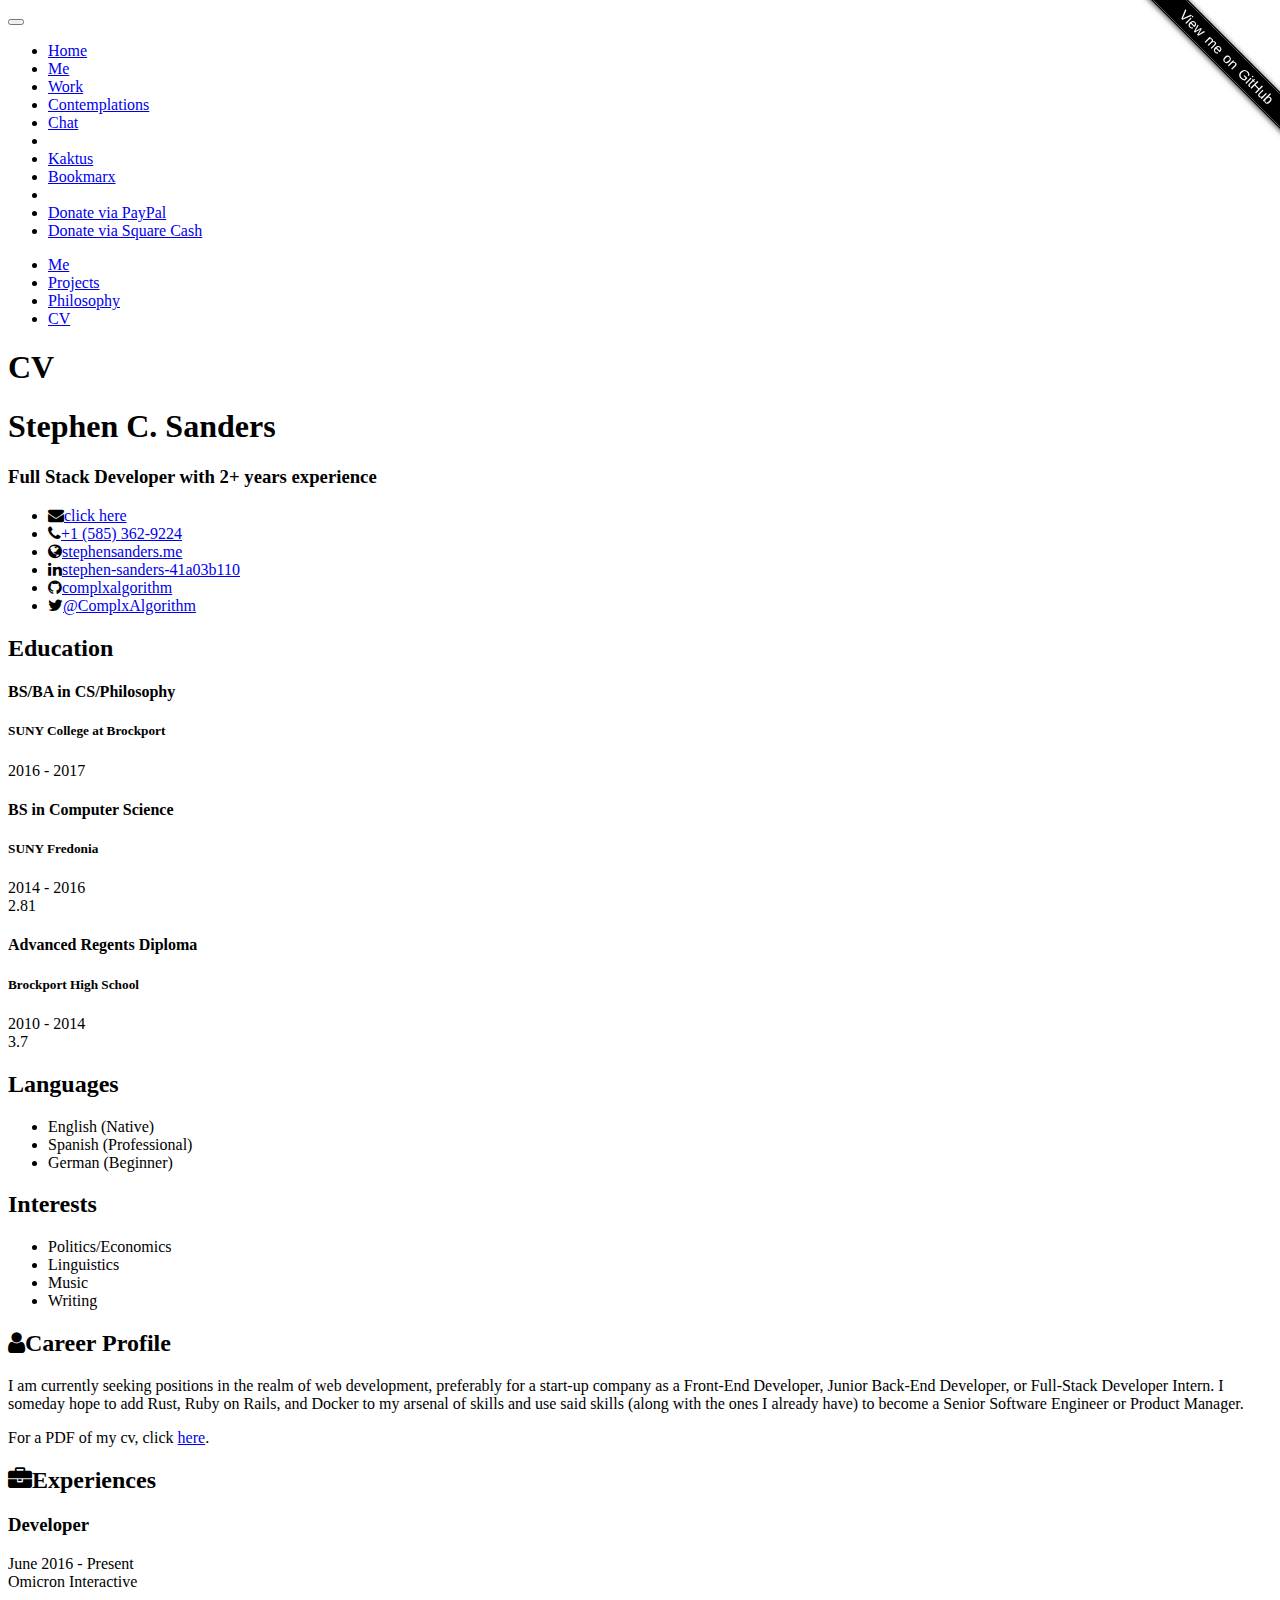
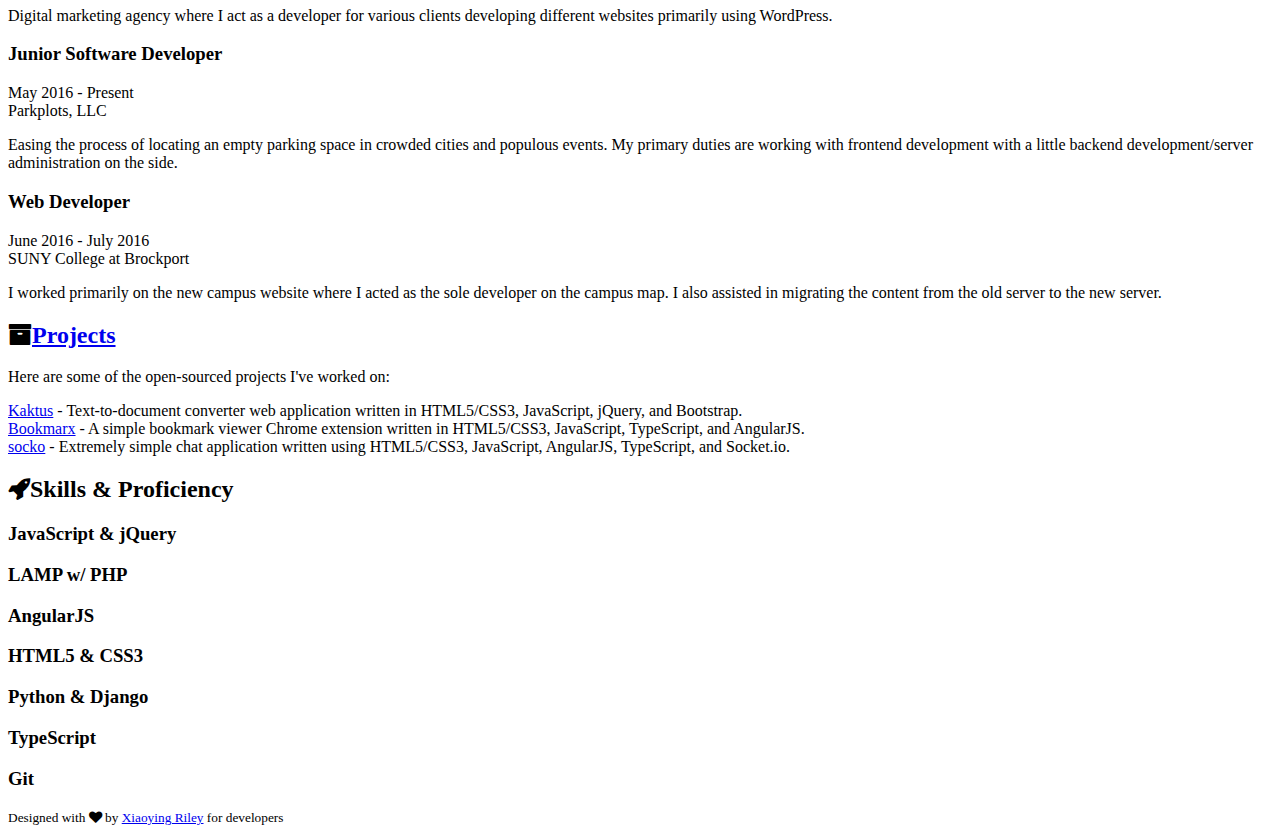
==== cv.html @ 434efafa "minor layout fixes" ====
<!DOCTYPE html>
<!--[if IE 8]> <html lang="en" class="ie8"> <![endif]-->  
<!--[if IE 9]> <html lang="en" class="ie9"> <![endif]-->  
<!--[if !IE]><!--> <html lang="en"> <!--<![endif]-->  
<head>
    <title>SCS's CV</title>
    <!-- Meta -->
    <meta charset="utf-8">
    <meta http-equiv="X-UA-Compatible" content="IE=edge">
    <meta name="viewport" content="width=device-width, initial-scale=1.0">
    <meta name="description" content="Full Stack Web Developer and college junior based outside of Rochester, NY">
    <meta name="author" content="Stephen C. Sanders">    
    <link rel="shortcut icon" href="icons/FullSizeRender.jpg">
    <link rel="stylesheet" href="styles/cv-body.css" />
    <link rel="stylesheet" href="styles/banner.css" />
    <link rel="stylesheet" href="assets/css/bootstrap.min.css" />
    <link href='https://fonts.googleapis.com/css?family=Roboto:400,500,400italic,300italic,300,500italic,700,700italic,900,900italic' rel='stylesheet' type='text/css'>
    <!-- Global CSS -->
    <link rel="stylesheet" href="assets/css/bootstrap.min.css">   
    <!-- Plugins CSS -->
    <link href="https://maxcdn.bootstrapcdn.com/font-awesome/4.2.0/css/font-awesome.min.css" rel="stylesheet" />
    <link rel="stylesheet" href="assets/css/font-awesome.css">
    
    <!-- Theme CSS -->  
    <link id="theme-style" rel="stylesheet" href="styles/styles.css">
    <!-- HTML5 shim and Respond.js for IE8 support of HTML5 elements and media queries -->
    <!--[if lt IE 9]>
      <script src="https://oss.maxcdn.com/html5shiv/3.7.2/html5shiv.min.js"></script>
      <script src="https://oss.maxcdn.com/respond/1.4.2/respond.min.js"></script>
    <![endif]-->
    
    <script>
    (function(i,s,o,g,r,a,m){i['GoogleAnalyticsObject']=r;i[r]=i[r]||function(){
      (i[r].q=i[r].q||[]).push(arguments)},i[r].l=1*new Date();a=s.createElement(o),
        m=s.getElementsByTagName(o)[0];a.async=1;a.src=g;m.parentNode.insertBefore(a,m)
    })(window,document,'script','https://www.google-analytics.com/analytics.js','ga');

    ga('create', 'UA-77261307-2', 'auto');
    ga('send', 'pageview');

    </script>
</head> 

<body id="body">
    <!-- navbar code -->
    <div id="drop" class="dropdown">
      <button class="btn btn-default btn-lg dropdown-toggle" aria-label="menu" type="button" id="menu" data-toggle="dropdown" aria-haspopup="true" aria-expanded="true">
        <i class="glyphicon glyphicon-th-large"></i>
      </button>
      <ul class="dropdown-menu" aria-labelledby="menu">
        <li><a href="../" target="_blank">Home</a></li>
        <li><a href="me.html">Me</a></li>
        <li><a href="projects.html">Work</a></li>
        <li><a href="philosophy.html">Contemplations</a></li>
        <li><a href="http://stephensanders.me/chat/" target="_blank">Chat</a></li>
        <li class="divider"></li>
        <li><a href="http://kaktusapp.com" target="_blank">Kaktus</a></li>
        <li><a href="/bookmarx-chrome-extension/" target="_blank">Bookmarx</a></li>
        <li class="divider"></li>
        <li><a href="https://www.paypal.me/stephensanders6496" target="_blank">Donate via PayPal</a></li>
        <li><a href="https://cash.me/$stephencsanders" target="_blank">Donate via Square Cash</a></li>
      </ul>
    </div>
    
    <ul class="nav nav-tabs">
        <li><a href="me.html">Me</a></li>
        <li><a href="projects.html">Projects</a></li>
        <li><a href="philosophy.html">Philosophy</a></li>
        <li role="presentation" class="active"><a href="#">CV</a></li>
    </ul>
    
    <header class="jumbotron">
        <h1 class="text-center">CV</h1>
    </header>
    
    <div class="wrapper">
        <div class="sidebar-wrapper">
            <div class="profile-container">
                <h1 class="name">Stephen C. Sanders</h1>
                <h3 class="tagline">Full Stack Developer with 2+ years experience</h3>
            </div><!--//profile-container-->
            
            <div class="contact-container container-block">
                <ul class="list-unstyled contact-list">
                    <li class="email"><i class="fa fa-envelope"></i><a href="mailto: scsandman6496@gmail.com">click here</a></li>
                    <li class="phone"><i class="fa fa-phone"></i><a href="tel:+1 (585) 362-9224">+1 (585) 362-9224</a></li>
                    <li class="website"><i class="fa fa-globe"></i><a href="http://stephensanders.me" target="_blank">stephensanders.me</a></li>
                    <li class="linkedin"><i class="fa fa-linkedin"></i><a href="https://www.linkedin.com/in/stephen-sanders-41a03b110" target="_blank">stephen-sanders-41a03b110</a></li>
                    <li class="github"><i class="fa fa-github"></i><a href="https://github.com/complxalgorithm" target="_blank">complxalgorithm</a></li>
                    <li class="twitter"><i class="fa fa-twitter"></i><a href="https://twitter.com/ComplxAlgorithm" target="_blank">@ComplxAlgorithm</a></li>
                </ul>
            </div><!--//contact-container-->
            <div class="education-container container-block">
                <h2 class="container-block-title">Education</h2>
                <div class="item">
                    <h4 class="degree">BS/BA in CS/Philosophy</h4>
                    <h5 class="meta">SUNY College at Brockport</h5>
                    <div class="time">2016 - 2017</div>
                </div><!--//item-->
                <div class="item">
                    <h4 class="degree">BS in Computer Science</h4>
                    <h5 class="meta">SUNY Fredonia</h5>
                    <div class="time">2014 - 2016</div>
                    <div class="meta">2.81</div>
                </div><!--//item-->
                <div class="item">
                    <h4 class="degree">Advanced Regents Diploma</h4>
                    <h5 class="meta">Brockport High School</h5>
                    <div class="time">2010 - 2014</div>
                    <div class="meta">3.7</div>
                </div>
            </div><!--//education-container-->
            
            <div class="languages-container container-block">
                <h2 class="container-block-title">Languages</h2>
                <ul class="list-unstyled interests-list">
                    <li>English <span class="lang-desc">(Native)</span></li>
                    <li>Spanish <span class="lang-desc">(Professional)</span></li>
                    <li>German <span class="lang-desc">(Beginner)</span></li>
                </ul>
            </div><!--//interests-->
            
            <div class="interests-container container-block">
                <h2 class="container-block-title">Interests</h2>
                <ul class="list-unstyled interests-list">
                    <li>Politics/Economics</li>
                    <li>Linguistics</li>
                    <li>Music</li>
                    <li>Writing</li>
                </ul>
            </div><!--//interests-->
            
        </div><!--//sidebar-wrapper-->
        
        <div class="main-wrapper">
            
            <section class="section summary-section">
                <h2 class="section-title"><i class="fa fa-user"></i>Career Profile</h2>
                <div class="summary">
                    <p>I am currently seeking positions in the realm of web development, preferably for a start-up company as a Front-End Developer, Junior Back-End Developer, or Full-Stack Developer Intern. I someday hope to add Rust, Ruby on Rails, and Docker to my arsenal of skills and use said skills (along with the ones I already have) to become a Senior Software Engineer or Product Manager.</p>
                    <p>For a PDF of my cv, click <a href="docs/scs-resume.pdf" target="_blank">here</a>.</p>
                </div><!--//summary-->
            </section><!--//section-->
            
            <section class="section experiences-section">
                <h2 class="section-title"><i class="fa fa-briefcase"></i>Experiences</h2>
                
                <div class="item">
                    <div class="meta">
                        <div class="upper-row">
                            <h3 class="job-title">Developer</h3>
                            <div class="time">June 2016 - Present</div>
                        </div><!--//upper-row-->
                        <div class="company">Omicron Interactive</div>
                    </div><!--//meta-->
                    <div class="details">
                        <p>Digital marketing agency where I act as a developer for various clients developing different websites primarily using WordPress.</p>
                    </div><!--//details-->
                </div><!--//item-->
                
                <div class="item">
                    <div class="meta">
                        <div class="upper-row">
                            <h3 class="job-title">Junior Software Developer</h3>
                            <div class="time">May 2016 - Present</div>
                        </div><!--//upper-row-->
                        <div class="company">Parkplots, LLC</div>
                    </div><!--//meta-->
                    <div class="details">
                        <p>Easing the process of locating an empty parking space in crowded cities and populous events. My primary duties are working with frontend development with a little backend development/server administration on the side.</p>  
                        
                    </div><!--//details-->
                </div><!--//item-->
                
                <div class="item">
                    <div class="meta">
                        <div class="upper-row">
                            <h3 class="job-title">Web Developer</h3>
                            <div class="time">June 2016 - July 2016</div>
                        </div><!--//upper-row-->
                        <div class="company">SUNY College at Brockport</div>
                    </div><!--//meta-->
                    <div class="details">
                        <p>I worked primarily on the new campus website where I acted as the sole developer on the campus map. I also assisted in migrating the content from the old server to the new server.</p>  
                    </div><!--//details-->
                </div><!--//item-->
                
            </section><!--//section-->
            
            <section class="section projects-section">
                <h2 class="section-title"><i class="fa fa-archive"></i><a href="projects.html">Projects</a></h2>
                <div class="intro">
                    <p>Here are some of the open-sourced projects I've worked on:</p>
                </div><!--//intro-->
                <div class="item">
                    <span class="project-title"><a href="http://kaktusapp.com" target="_blank">Kaktus</a></span> - <span class="project-tagline">Text-to-document converter web application written in HTML5/CSS3, JavaScript, jQuery, and Bootstrap.</span>
                    
                </div><!--//item-->
                <div class="item">
                    <span class="project-title"><a href="/bookmarx-chrome-extension" target="_blank">Bookmarx</a></span> - 
                    <span class="project-tagline">A simple bookmark viewer Chrome extension written in HTML5/CSS3, JavaScript, TypeScript, and AngularJS. </span>
                </div><!--//item-->
                <div class="item">
                    <span class="project-title"><a href="https://github.com/complxalgorithm/socko" target="_blank">socko</a></span> - <span class="project-tagline">Extremely simple chat application written using HTML5/CSS3, JavaScript, AngularJS, TypeScript, and Socket.io.</span>
                </div><!--//item-->
            </section><!--//section-->
            
            <section class="skills-section section">
                <h2 class="section-title"><i class="fa fa-rocket"></i>Skills &amp; Proficiency</h2>
                <div class="skillset">        
                    <div class="item">
                        <h3 class="level-title">JavaScript &amp; jQuery</h3>
                        <div class="level-bar">
                            <div class="level-bar-inner" data-level="87.5%">
                            </div>                                      
                        </div><!--//level-bar-->                                 
                    </div><!--//item-->
                    
                    <div class="item">
                        <h3 class="level-title">LAMP w/ PHP</h3>
                        <div class="level-bar">
                            <div class="level-bar-inner" data-level="82.5%">
                            </div>                                      
                        </div><!--//level-bar-->                                 
                    </div><!--//item-->
                    
                    <div class="item">
                        <h3 class="level-title">AngularJS</h3>
                        <div class="level-bar">
                            <div class="level-bar-inner" data-level="80%">
                            </div>                                      
                        </div><!--//level-bar-->                                 
                    </div><!--//item-->
                    
                    <div class="item">
                        <h3 class="level-title">HTML5 &amp; CSS3</h3>
                        <div class="level-bar">
                            <div class="level-bar-inner" data-level="95%">
                            </div>                                      
                        </div><!--//level-bar-->                                 
                    </div><!--//item-->
                    
                    <div class="item">
                        <h3 class="level-title">Python &amp; Django</h3>
                        <div class="level-bar">
                            <div class="level-bar-inner" data-level="75%">
                            </div>                                      
                        </div><!--//level-bar-->                                 
                    </div><!--//item-->
                    
                    <div class="item">
                        <h3 class="level-title">TypeScript</h3>
                        <div class="level-bar">
                            <div class="level-bar-inner" data-level="70%">
                            </div>                                      
                        </div><!--//level-bar-->                                 
                    </div><!--//item-->
                    <div class="item">
                        <h3 class="level-title">Git</h3>
                        <div class="level-bar">
                            <div class="level-bar-inner" data-level="95%">
                            </div>
                        </div>
                    </div>
                </div>  
            </section><!--//skills-section-->
            
        </div><!--//main-body-->
    </div>
    
    <div id="banner">
      <a href="https://github.com/complxalgorithm/complxalgorithm.github.io" target="_blank">View me on GitHub</a>
    </div>
 
    <footer class="footer">
        <div class="text-center">
                <!--/* This template is released under the Creative Commons Attribution 3.0 License. Please keep the attribution link below when using for your own project. Thank you for your support. :) If you'd like to use the template without the attribution, you can check out other license options via our website: themes.3rdwavemedia.com */-->
                <small class="copyright">Designed with <i class="fa fa-heart"></i> by <a href="http://themes.3rdwavemedia.com" target="_blank">Xiaoying Riley</a> for developers</small>
        </div><!--//container-->
    </footer><!--//footer-->
 
    <!-- Javascript -->
    <script type="text/javascript" src="src/dropdown.js"></script>
    <script type="text/javascript" src="assets/js/jquery.min.js"></script>
    <script type="text/javascript" src="assets/js/bootstrap.min.js"></script>    
    <!-- custom js -->
    <script type="text/javascript" src="assets/js/main.js"></script>
    
    <script type='text/javascript' data-cfasync='false'>window.purechatApi = { l: [], t: [], on: function () { this.l.push(arguments); } }; (function () { var done = false; var script = document.createElement('script'); script.async = true; script.type = 'text/javascript'; script.src = 'https://app.purechat.com/VisitorWidget/WidgetScript'; document.getElementsByTagName('HEAD').item(0).appendChild(script); script.onreadystatechange = script.onload = function (e) { if (!done && (!this.readyState || this.readyState == 'loaded' || this.readyState == 'complete')) { var w = new PCWidget({c: '1ee084c4-c04c-4dc0-b0ef-44756eee503a', f: true }); done = true; } }; })();</script>
</body>
</html>
---- styles/banner.css ----
/*
The banner code is courtesy of Sten Hougaard (https://github.com/netsi1964)
*/

#banner {
  height: 149px;
	width: 149px;
	overflow:hidden;
	padding: 0;
	margin: 0;
  position: fixed;
  right: 0px;
  top: 0px;
}

#banner a {
	display: block;
	width: 190px;
	font-size: 14px;
	font-family: Frutiger, "Frutiger Linotype", Univers, Calibri, "Gill Sans", "Gill Sans MT",
		"Myriad Pro", Myriad, "DejaVu Sans Condensed", "Liberation Sans", "Nimbus Sans L", Tahoma,
		Geneva, "Helvetica Neue", Helvetica, Arial, sans serif;
	background-color: #333;
	color: #FFF;
	word-spacing: 2px;
	text-decoration: none;
	padding: 5px 15px 5px 25px;

	position:relative;
	left: 20px;
	top: -37px;
	text-align: center;

	-moz-transform-origin: 0 0 ;
	-moz-transform:rotate(45deg);
	-moz-box-shadow:    1px 1px 5px 1px #666;

	-webkit-transform-origin: 0 0 ;
	-webkit-transform:rotate(45deg);
	-webkit-box-shadow: 1px 1px 5px 1px #666;

	-ms-transform-origin: 0 0 ;
	-ms-transform:rotate(45deg);
	-ms-box-shadow: 1px 1px 5px 1px #666;

	transform-origin: 0 0 ;
	transform:rotate(45deg);
	box-shadow: 1px 1px 5px 1px #666;

	background-image: linear-gradient(bottom, #000000 3%, #666666 5%, #000000 7%, #000000 93%, #666666 95%, #000000 97%);
	background-image: -o-linear-gradient(bottom, #000000 3%, #666666 5%, #000000 7%, #000000 93%, #666666 95%, #000000 97%);
	background-image: -moz-linear-gradient(bottom, #000000 3%, #666666 5%, #000000 7%, #000000 93%, #666666 95%, #000000 97%);
	background-image: -webkit-linear-gradient(bottom, #000000 3%, #666666 5%, #000000 7%, #000000 93%, #666666 95%, #000000 97%);
	background-image: -ms-linear-gradient(bottom, #000000 3%, #666666 5%, #000000 7%, #000000 93%, #666666 95%, #000000 97%);

	background-image: -webkit-gradient(
		linear,
		left bottom,
		left top,
		color-stop(0.03, #000000),
		color-stop(0.05, #666666),
		color-stop(0.07, #000000),
		color-stop(0.93, #000000),
		color-stop(0.95, #666666),
		color-stop(0.97, #000000)
	);

}
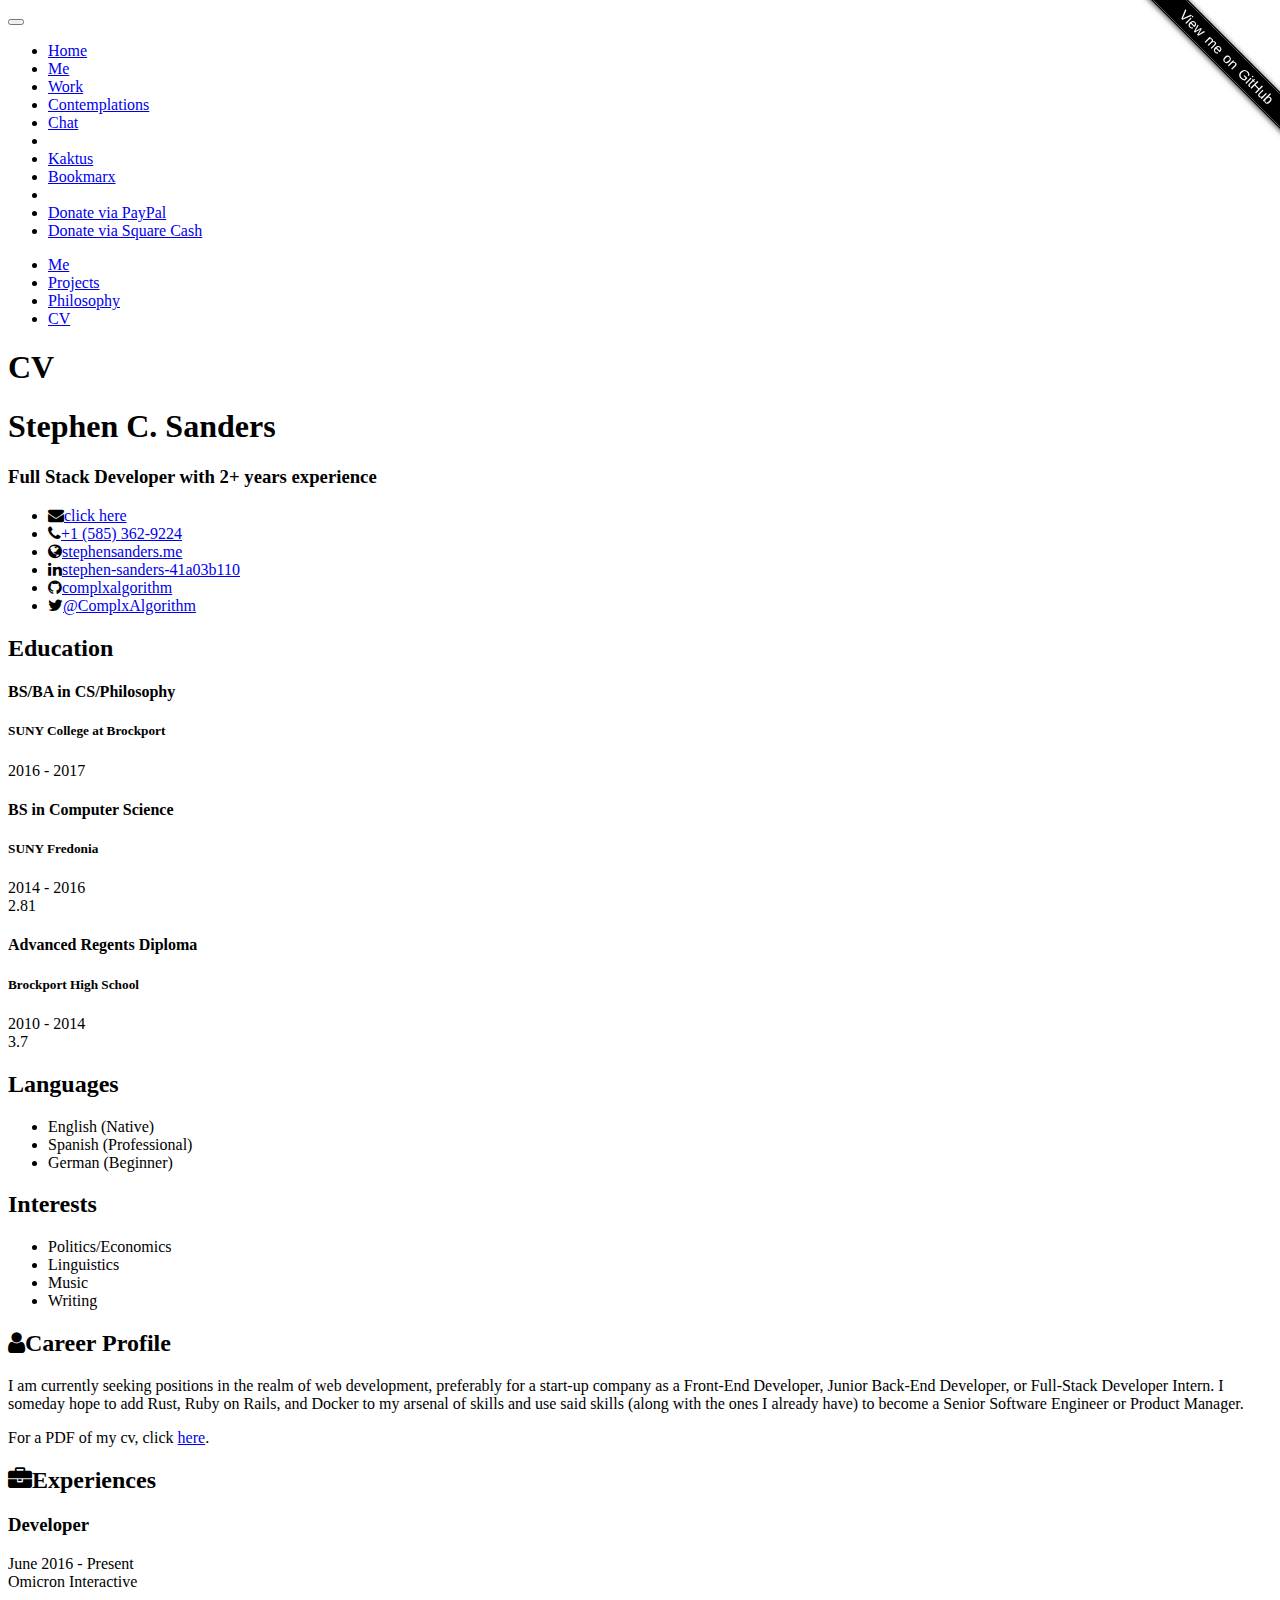
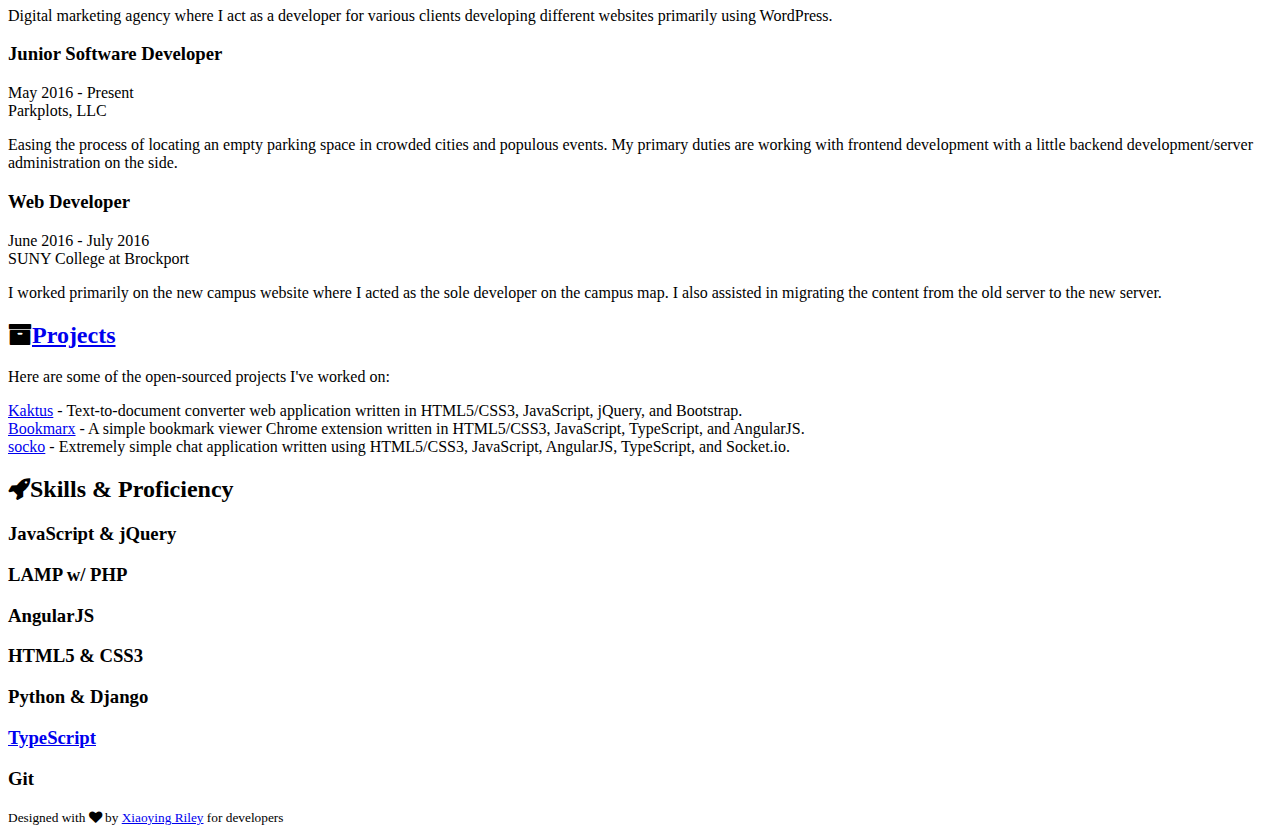
==== commit ec1e8c12: "some fixes" ====
--- a/cv.html
+++ b/cv.html
@@ -249,7 +249,7 @@
                     </div><!--//item-->
                     
                     <div class="item">
-                        <h3 class="level-title">TypeScript</h3>
+                        <h3 class="level-title"><a href="http://www.typescriptlang.org/" target="_blank">TypeScript</a></h3>
                         <div class="level-bar">
                             <div class="level-bar-inner" data-level="70%">
                             </div>                                      
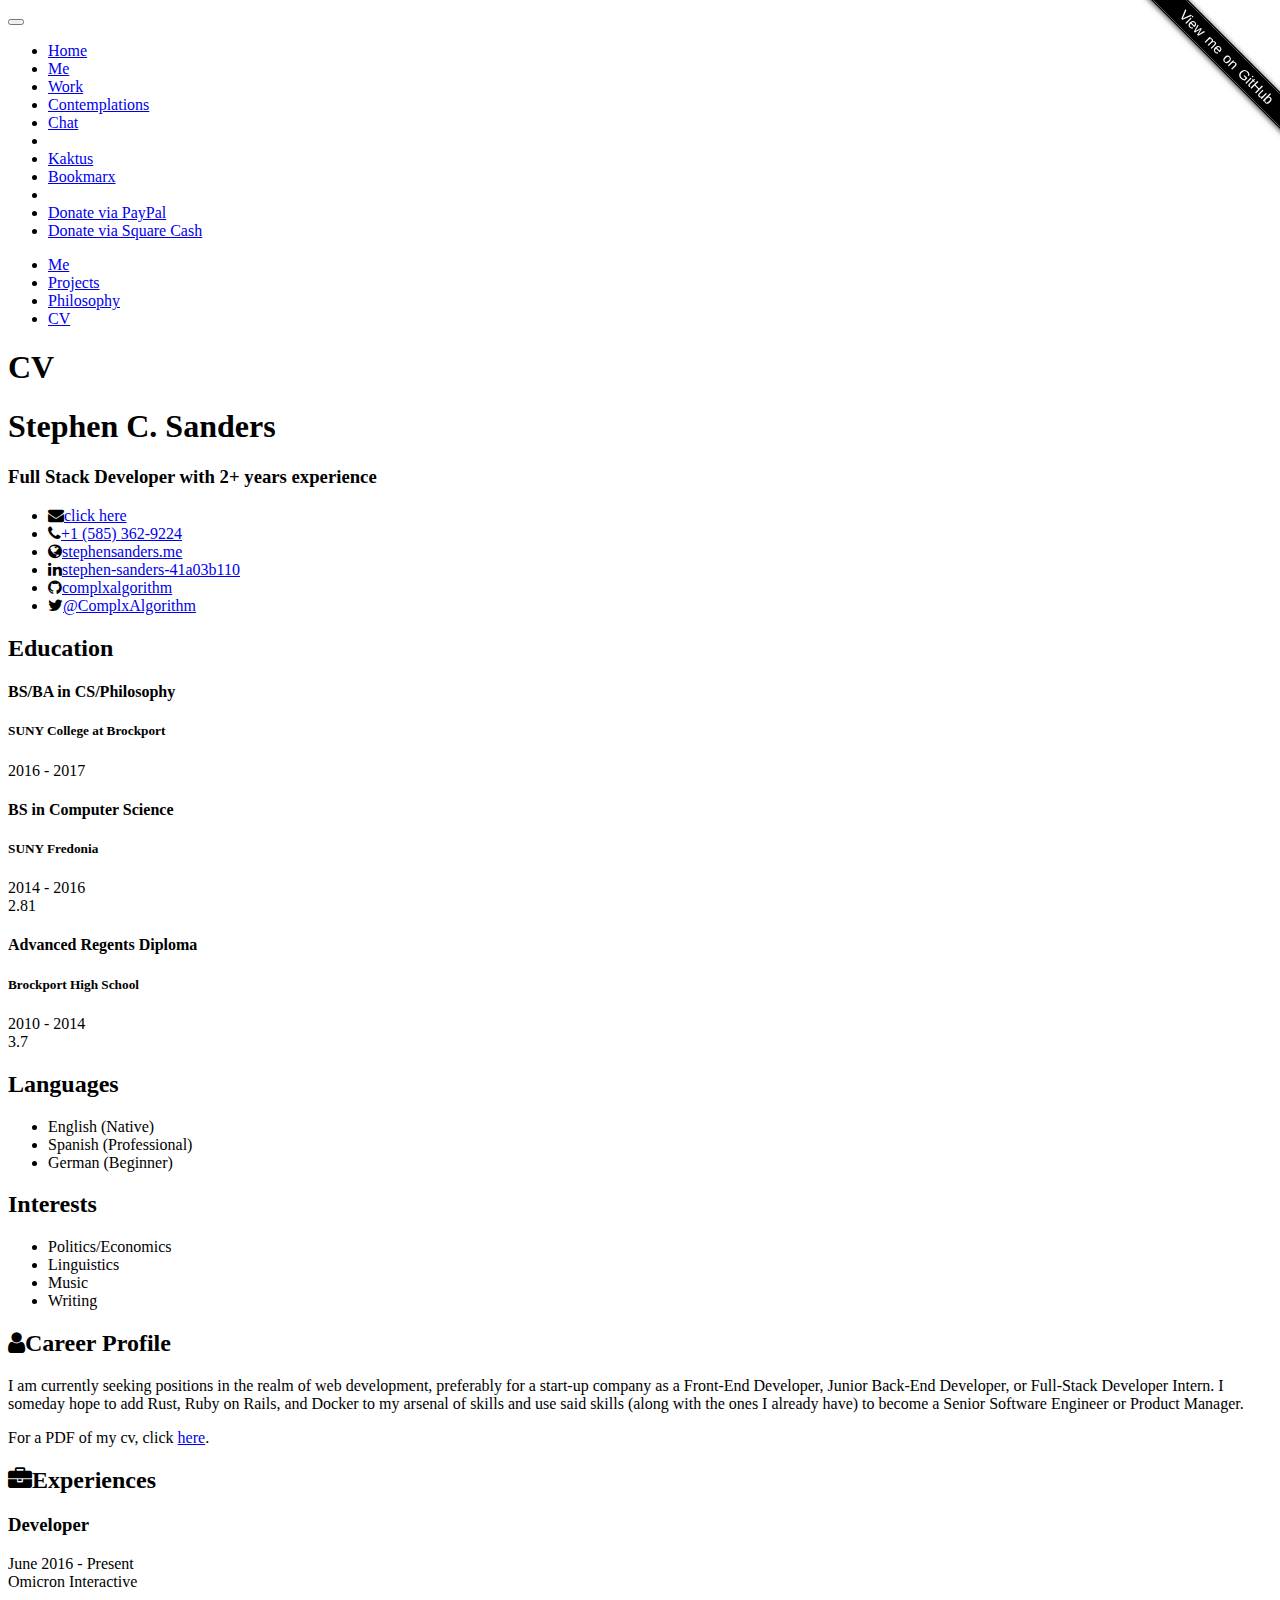
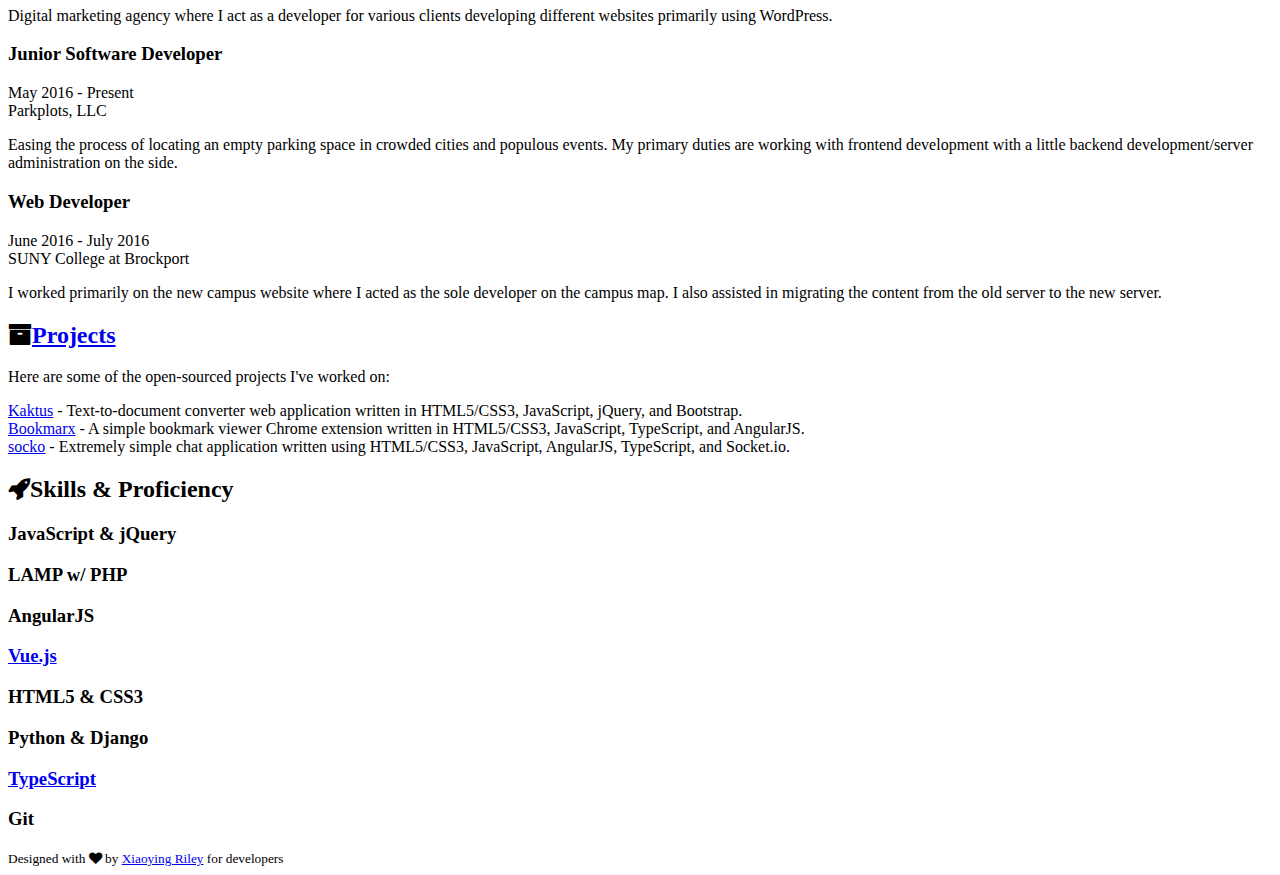
==== commit 4f5381dc: "added skill to cv" ====
--- a/cv.html
+++ b/cv.html
@@ -233,6 +233,13 @@
                     </div><!--//item-->
                     
                     <div class="item">
+                        <h3 class="level-title"><a href="https://vuejs.org/" target="_blank">Vue.js</a></h3>
+                        <div class="level-bar">
+                            <div class="level-bar-inner" data-level="70%"></div>
+                        </div>
+                    </div>
+                    
+                    <div class="item">
                         <h3 class="level-title">HTML5 &amp; CSS3</h3>
                         <div class="level-bar">
                             <div class="level-bar-inner" data-level="95%">
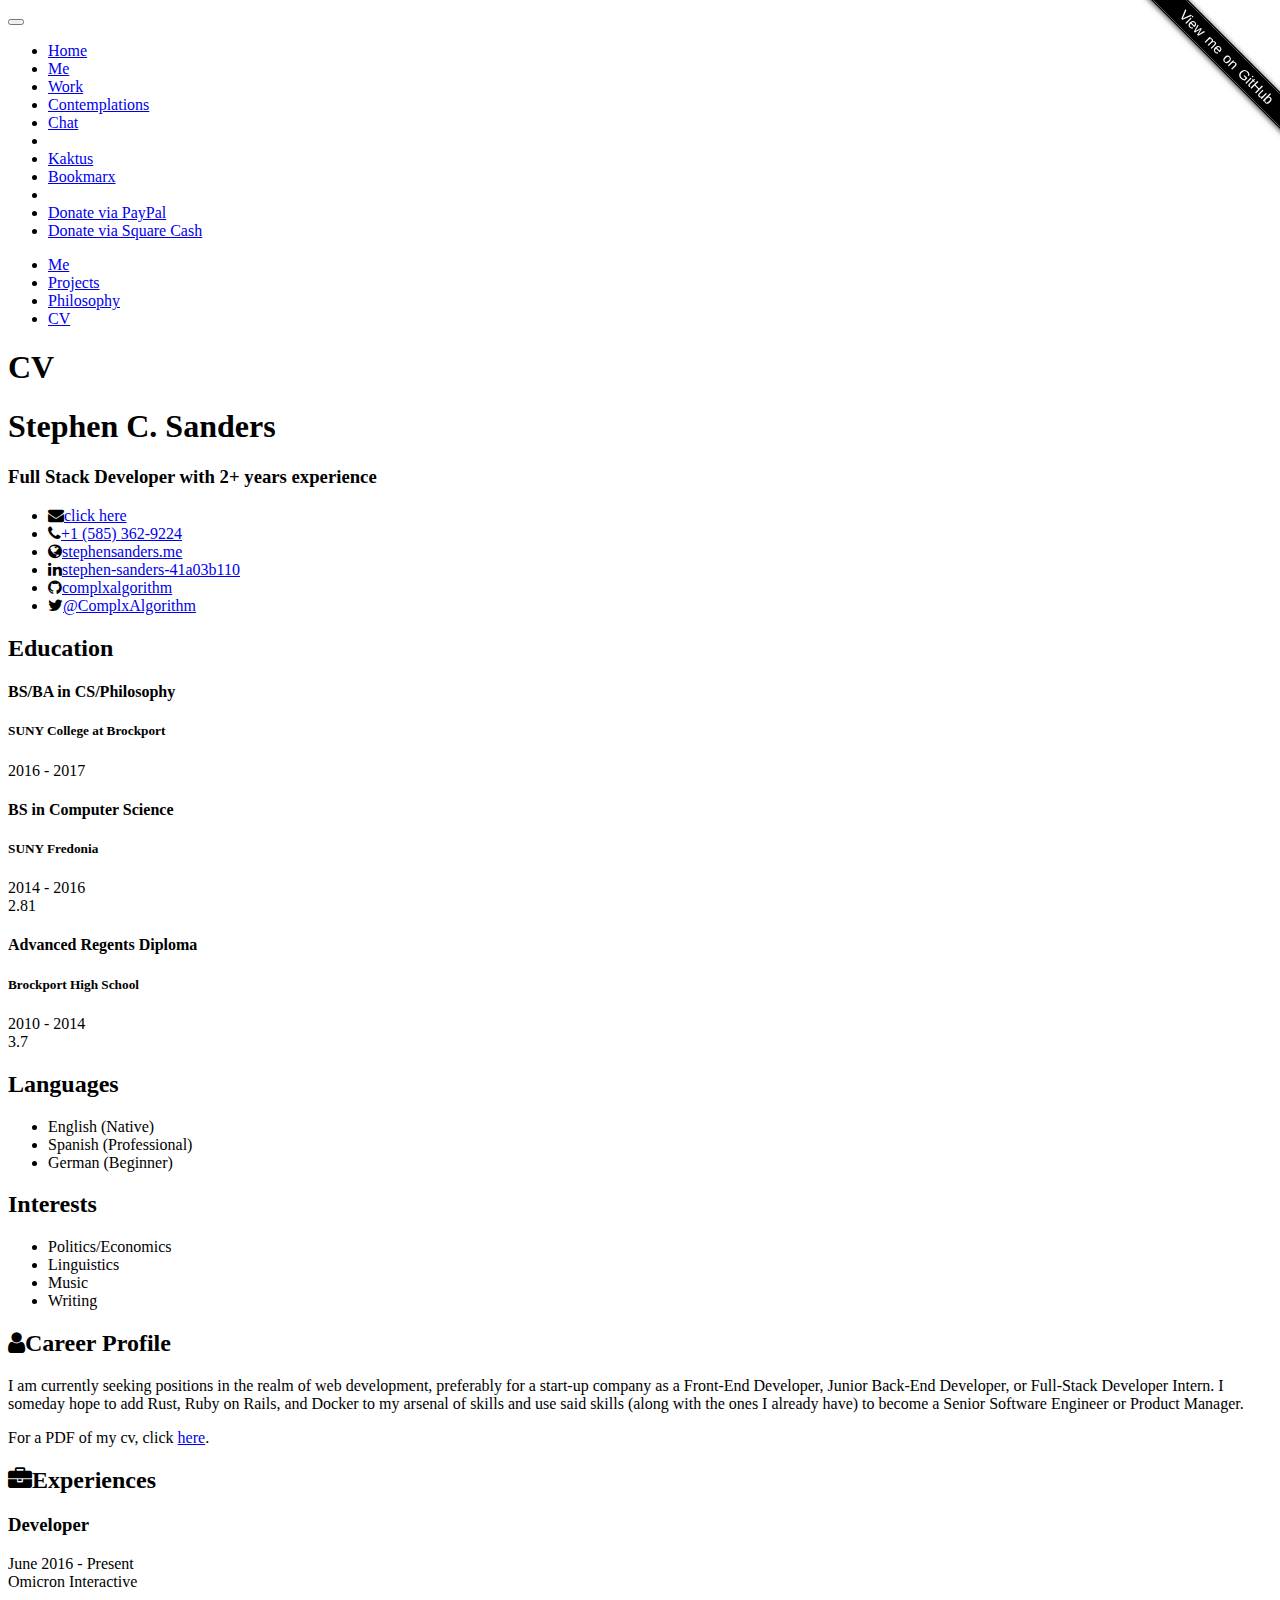
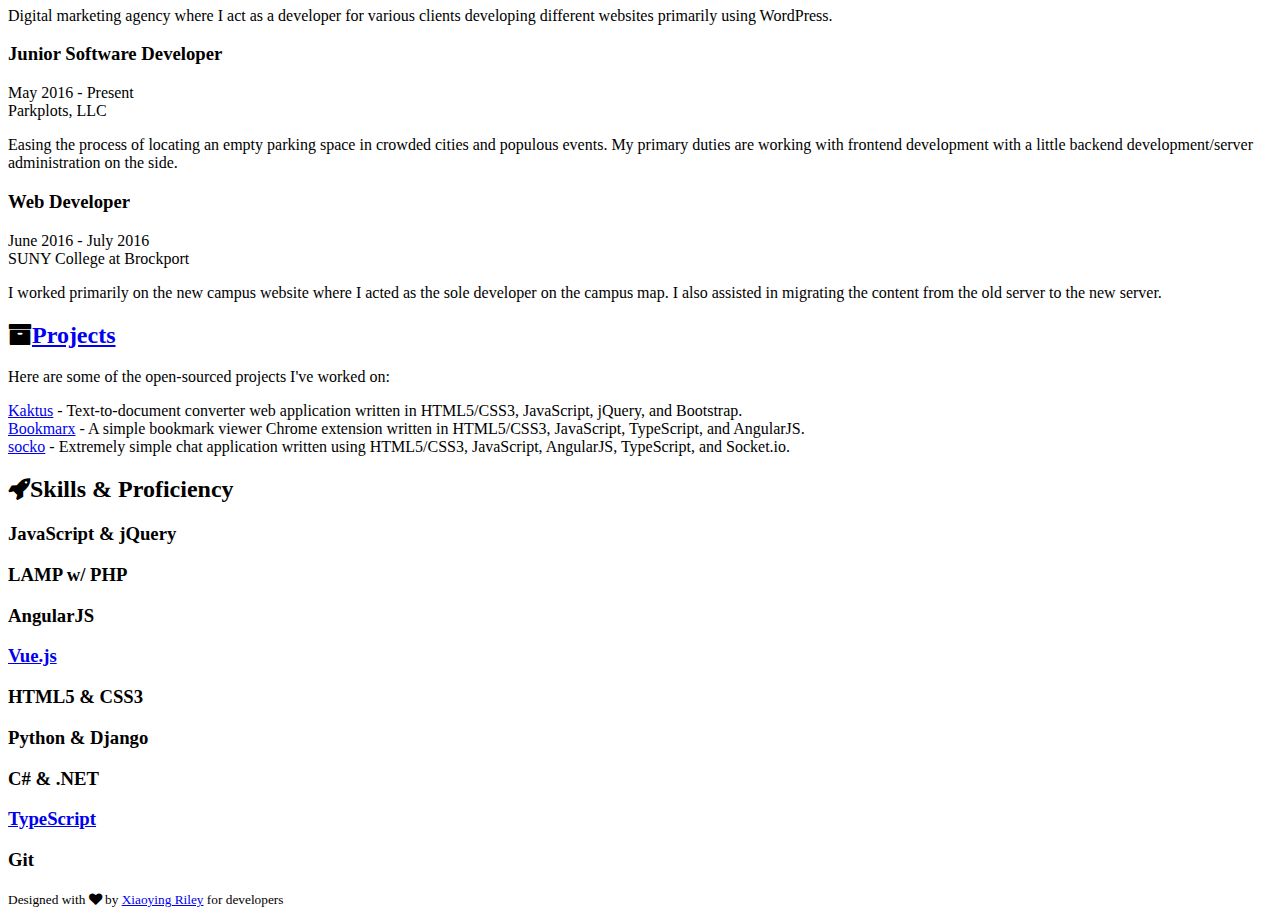
==== commit 50dfc3b1: "added skill to cv" ====
--- a/cv.html
+++ b/cv.html
@@ -48,7 +48,7 @@
         <i class="glyphicon glyphicon-th-large"></i>
       </button>
       <ul class="dropdown-menu" aria-labelledby="menu">
-        <li><a href="../" target="_blank">Home</a></li>
+        <li><a href="../">Home</a></li>
         <li><a href="me.html">Me</a></li>
         <li><a href="projects.html">Work</a></li>
         <li><a href="philosophy.html">Contemplations</a></li>
@@ -254,6 +254,13 @@
                             </div>                                      
                         </div><!--//level-bar-->                                 
                     </div><!--//item-->
+                    
+                    <div class="item">
+                        <h3 class="level-title">C# &amp; .NET</h3>
+                        <div class="level-bar">
+                            <div class="level-bar-inner" data-level="75%"></div>
+                        </div>
+                    </div>
                     
                     <div class="item">
                         <h3 class="level-title"><a href="http://www.typescriptlang.org/" target="_blank">TypeScript</a></h3>
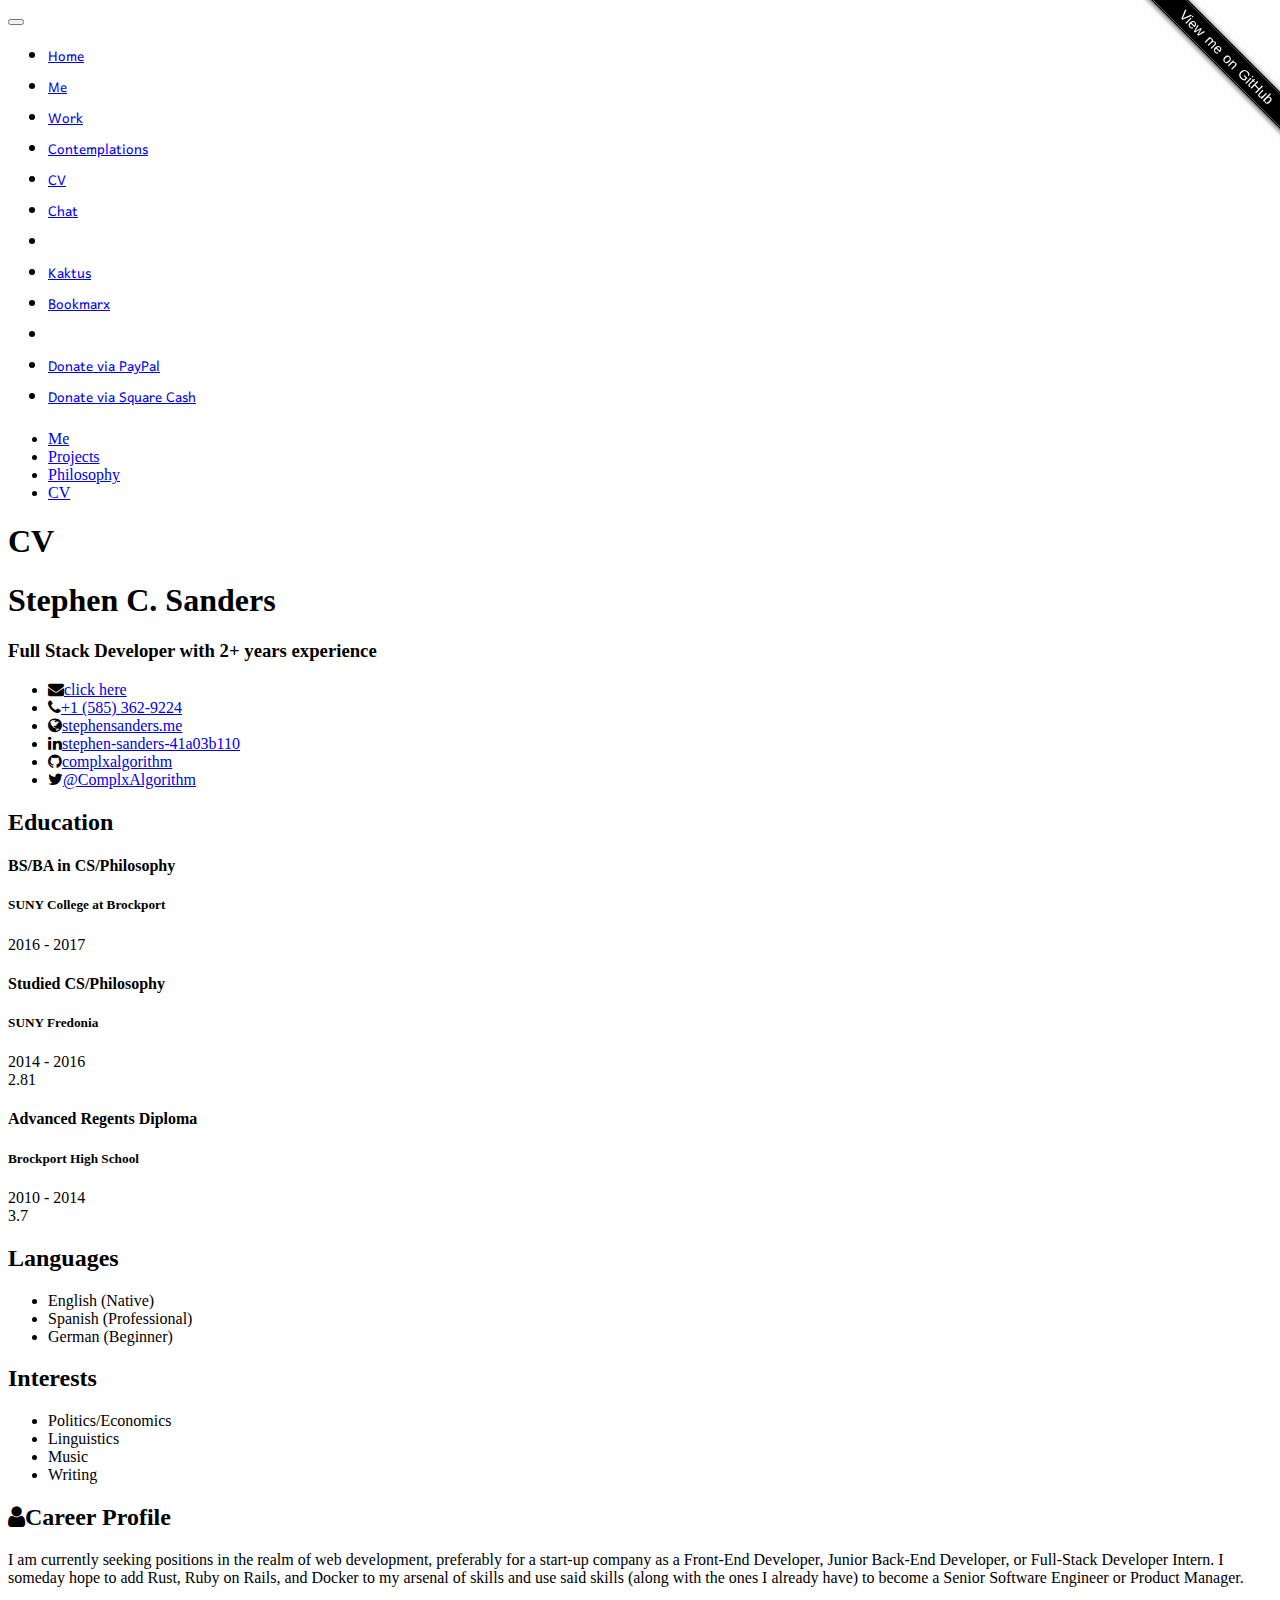
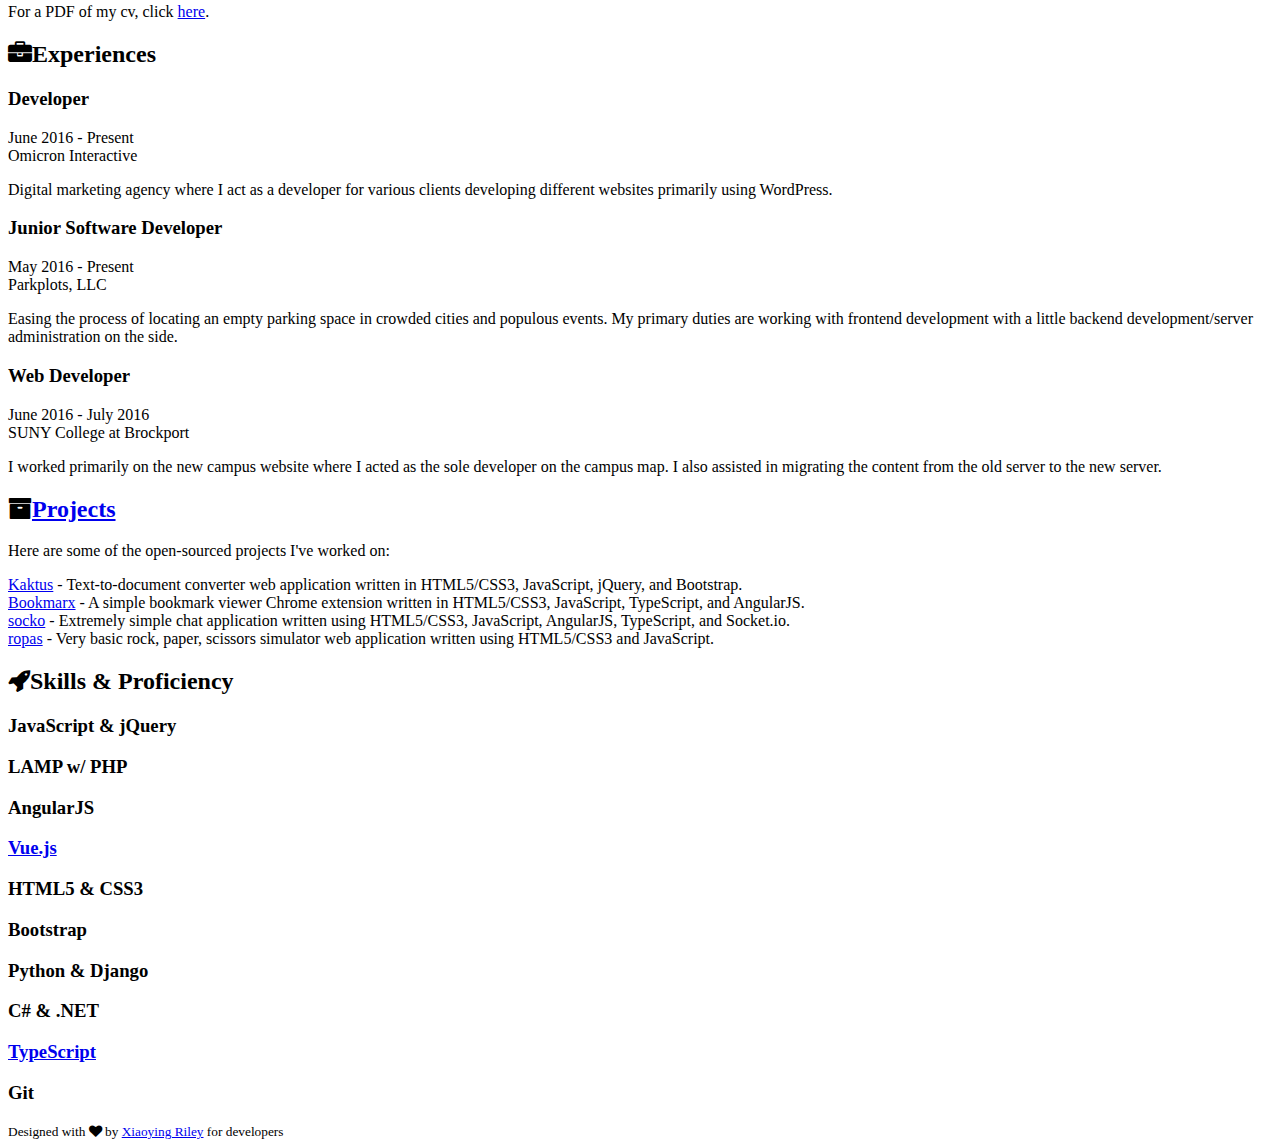
==== commit d7191024: "menu font fixes" ====
--- a/cv.html
+++ b/cv.html
@@ -1,7 +1,7 @@
 <!DOCTYPE html>
-<!--[if IE 8]> <html lang="en" class="ie8"> <![endif]-->  
-<!--[if IE 9]> <html lang="en" class="ie9"> <![endif]-->  
-<!--[if !IE]><!--> <html lang="en"> <!--<![endif]-->  
+<!--[if IE 8]> <html lang="en" class="ie8"> <![endif]-->
+<!--[if IE 9]> <html lang="en" class="ie9"> <![endif]-->
+<!--[if !IE]><!--> <html lang="en"> <!--<![endif]-->
 <head>
     <title>SCS's CV</title>
     <!-- Meta -->
@@ -9,19 +9,19 @@
     <meta http-equiv="X-UA-Compatible" content="IE=edge">
     <meta name="viewport" content="width=device-width, initial-scale=1.0">
     <meta name="description" content="Full Stack Web Developer and college junior based outside of Rochester, NY">
-    <meta name="author" content="Stephen C. Sanders">    
+    <meta name="author" content="Stephen C. Sanders">
     <link rel="shortcut icon" href="icons/FullSizeRender.jpg">
     <link rel="stylesheet" href="styles/cv-body.css" />
     <link rel="stylesheet" href="styles/banner.css" />
     <link rel="stylesheet" href="assets/css/bootstrap.min.css" />
     <link href='https://fonts.googleapis.com/css?family=Roboto:400,500,400italic,300italic,300,500italic,700,700italic,900,900italic' rel='stylesheet' type='text/css'>
     <!-- Global CSS -->
-    <link rel="stylesheet" href="assets/css/bootstrap.min.css">   
+    <link rel="stylesheet" href="assets/css/bootstrap.min.css">
     <!-- Plugins CSS -->
     <link href="https://maxcdn.bootstrapcdn.com/font-awesome/4.2.0/css/font-awesome.min.css" rel="stylesheet" />
     <link rel="stylesheet" href="assets/css/font-awesome.css">
     
-    <!-- Theme CSS -->  
+    <!-- Theme CSS -->
     <link id="theme-style" rel="stylesheet" href="styles/styles.css">
     <!-- HTML5 shim and Respond.js for IE8 support of HTML5 elements and media queries -->
     <!--[if lt IE 9]>
@@ -39,7 +39,16 @@
     ga('send', 'pageview');
 
     </script>
-</head> 
+    
+    <style>
+        @import url('https://fonts.googleapis.com/css?family=Harmattan|Montserrat');
+        
+        .dropdown-menu li {
+            font-family: "Harmattan";
+            font-size: 18px;
+        }
+    </style>
+</head>
 
 <body id="body">
     <!-- navbar code -->
@@ -48,11 +57,12 @@
         <i class="glyphicon glyphicon-th-large"></i>
       </button>
       <ul class="dropdown-menu" aria-labelledby="menu">
-        <li><a href="../">Home</a></li>
-        <li><a href="me.html">Me</a></li>
-        <li><a href="projects.html">Work</a></li>
-        <li><a href="philosophy.html">Contemplations</a></li>
-        <li><a href="http://stephensanders.me/chat/" target="_blank">Chat</a></li>
+        <li><a href="./">Home</a></li>
+        <li><a href="./me.html">Me</a></li>
+        <li><a href="./projects.html">Work</a></li>
+        <li><a href="./philosophy.html">Contemplations</a></li>
+        <li><a href="#">CV</a></li>
+        <li><a href="./chat.html">Chat</a></li>
         <li class="divider"></li>
         <li><a href="http://kaktusapp.com" target="_blank">Kaktus</a></li>
         <li><a href="/bookmarx-chrome-extension/" target="_blank">Bookmarx</a></li>
@@ -82,8 +92,8 @@
             
             <div class="contact-container container-block">
                 <ul class="list-unstyled contact-list">
-                    <li class="email"><i class="fa fa-envelope"></i><a href="mailto: scsandman6496@gmail.com">click here</a></li>
-                    <li class="phone"><i class="fa fa-phone"></i><a href="tel:+1 (585) 362-9224">+1 (585) 362-9224</a></li>
+                    <li class="email"><i class="fa fa-envelope"></i><a href="mailto:scsandman6496@gmail.com">click here</a></li>
+                    <li class="phone"><i class="fa fa-phone"></i><a href="tel:+15853629224">+1 (585) 362-9224</a></li>
                     <li class="website"><i class="fa fa-globe"></i><a href="http://stephensanders.me" target="_blank">stephensanders.me</a></li>
                     <li class="linkedin"><i class="fa fa-linkedin"></i><a href="https://www.linkedin.com/in/stephen-sanders-41a03b110" target="_blank">stephen-sanders-41a03b110</a></li>
                     <li class="github"><i class="fa fa-github"></i><a href="https://github.com/complxalgorithm" target="_blank">complxalgorithm</a></li>
@@ -98,7 +108,7 @@
                     <div class="time">2016 - 2017</div>
                 </div><!--//item-->
                 <div class="item">
-                    <h4 class="degree">BS in Computer Science</h4>
+                    <h4 class="degree">Studied CS/Philosophy</h4>
                     <h5 class="meta">SUNY Fredonia</h5>
                     <div class="time">2014 - 2016</div>
                     <div class="meta">2.81</div>
@@ -167,7 +177,7 @@
                         <div class="company">Parkplots, LLC</div>
                     </div><!--//meta-->
                     <div class="details">
-                        <p>Easing the process of locating an empty parking space in crowded cities and populous events. My primary duties are working with frontend development with a little backend development/server administration on the side.</p>  
+                        <p>Easing the process of locating an empty parking space in crowded cities and populous events. My primary duties are working with frontend development with a little backend development/server administration on the side.</p>
                         
                     </div><!--//details-->
                 </div><!--//item-->
@@ -181,7 +191,7 @@
                         <div class="company">SUNY College at Brockport</div>
                     </div><!--//meta-->
                     <div class="details">
-                        <p>I worked primarily on the new campus website where I acted as the sole developer on the campus map. I also assisted in migrating the content from the old server to the new server.</p>  
+                        <p>I worked primarily on the new campus website where I acted as the sole developer on the campus map. I also assisted in migrating the content from the old server to the new server.</p>
                     </div><!--//details-->
                 </div><!--//item-->
                 
@@ -197,39 +207,43 @@
                     
                 </div><!--//item-->
                 <div class="item">
-                    <span class="project-title"><a href="/bookmarx-chrome-extension" target="_blank">Bookmarx</a></span> - 
+                    <span class="project-title"><a href="/bookmarx-chrome-extension" target="_blank">Bookmarx</a></span> -
                     <span class="project-tagline">A simple bookmark viewer Chrome extension written in HTML5/CSS3, JavaScript, TypeScript, and AngularJS. </span>
                 </div><!--//item-->
                 <div class="item">
                     <span class="project-title"><a href="https://github.com/complxalgorithm/socko" target="_blank">socko</a></span> - <span class="project-tagline">Extremely simple chat application written using HTML5/CSS3, JavaScript, AngularJS, TypeScript, and Socket.io.</span>
                 </div><!--//item-->
+                <div class="item">
+                  <span class="project-title"><a href="https://github.com/complxalgorithm/ropas" target="_blank">ropas</a></span> -
+                    <span class="project-tagline">Very basic rock, paper, scissors simulator web application written using HTML5/CSS3 and JavaScript.</span>
+                </div>
             </section><!--//section-->
             
             <section class="skills-section section">
                 <h2 class="section-title"><i class="fa fa-rocket"></i>Skills &amp; Proficiency</h2>
-                <div class="skillset">        
+                <div class="skillset">
                     <div class="item">
                         <h3 class="level-title">JavaScript &amp; jQuery</h3>
                         <div class="level-bar">
                             <div class="level-bar-inner" data-level="87.5%">
-                            </div>                                      
-                        </div><!--//level-bar-->                                 
+                            </div>
+                        </div><!--//level-bar-->
                     </div><!--//item-->
                     
                     <div class="item">
                         <h3 class="level-title">LAMP w/ PHP</h3>
                         <div class="level-bar">
                             <div class="level-bar-inner" data-level="82.5%">
-                            </div>                                      
-                        </div><!--//level-bar-->                                 
+                            </div>
+                        </div><!--//level-bar-->
                     </div><!--//item-->
                     
                     <div class="item">
                         <h3 class="level-title">AngularJS</h3>
                         <div class="level-bar">
                             <div class="level-bar-inner" data-level="80%">
-                            </div>                                      
-                        </div><!--//level-bar-->                                 
+                            </div>
+                        </div><!--//level-bar-->
                     </div><!--//item-->
                     
                     <div class="item">
@@ -243,16 +257,23 @@
                         <h3 class="level-title">HTML5 &amp; CSS3</h3>
                         <div class="level-bar">
                             <div class="level-bar-inner" data-level="95%">
-                            </div>                                      
-                        </div><!--//level-bar-->                                 
-                    </div><!--//item-->
+                            </div>
+                        </div><!--//level-bar-->
+                    </div><!--//item-->
+                    
+                    <div class="item">
+                        <h3 class="level-title">Bootstrap</h3>
+                        <div class="level-bar">
+                            <div class="level-bar-inner" data-level="100%"></div>
+                        </div>
+                    </div>
                     
                     <div class="item">
                         <h3 class="level-title">Python &amp; Django</h3>
                         <div class="level-bar">
                             <div class="level-bar-inner" data-level="75%">
-                            </div>                                      
-                        </div><!--//level-bar-->                                 
+                            </div>
+                        </div><!--//level-bar-->
                     </div><!--//item-->
                     
                     <div class="item">
@@ -266,8 +287,8 @@
                         <h3 class="level-title"><a href="http://www.typescriptlang.org/" target="_blank">TypeScript</a></h3>
                         <div class="level-bar">
                             <div class="level-bar-inner" data-level="70%">
-                            </div>                                      
-                        </div><!--//level-bar-->                                 
+                            </div>
+                        </div><!--//level-bar-->
                     </div><!--//item-->
                     <div class="item">
                         <h3 class="level-title">Git</h3>
@@ -276,7 +297,7 @@
                             </div>
                         </div>
                     </div>
-                </div>  
+                </div>
             </section><!--//skills-section-->
             
         </div><!--//main-body-->
@@ -296,7 +317,7 @@
     <!-- Javascript -->
     <script type="text/javascript" src="src/dropdown.js"></script>
     <script type="text/javascript" src="assets/js/jquery.min.js"></script>
-    <script type="text/javascript" src="assets/js/bootstrap.min.js"></script>    
+    <script type="text/javascript" src="assets/js/bootstrap.min.js"></script>
     <!-- custom js -->
     <script type="text/javascript" src="assets/js/main.js"></script>
     
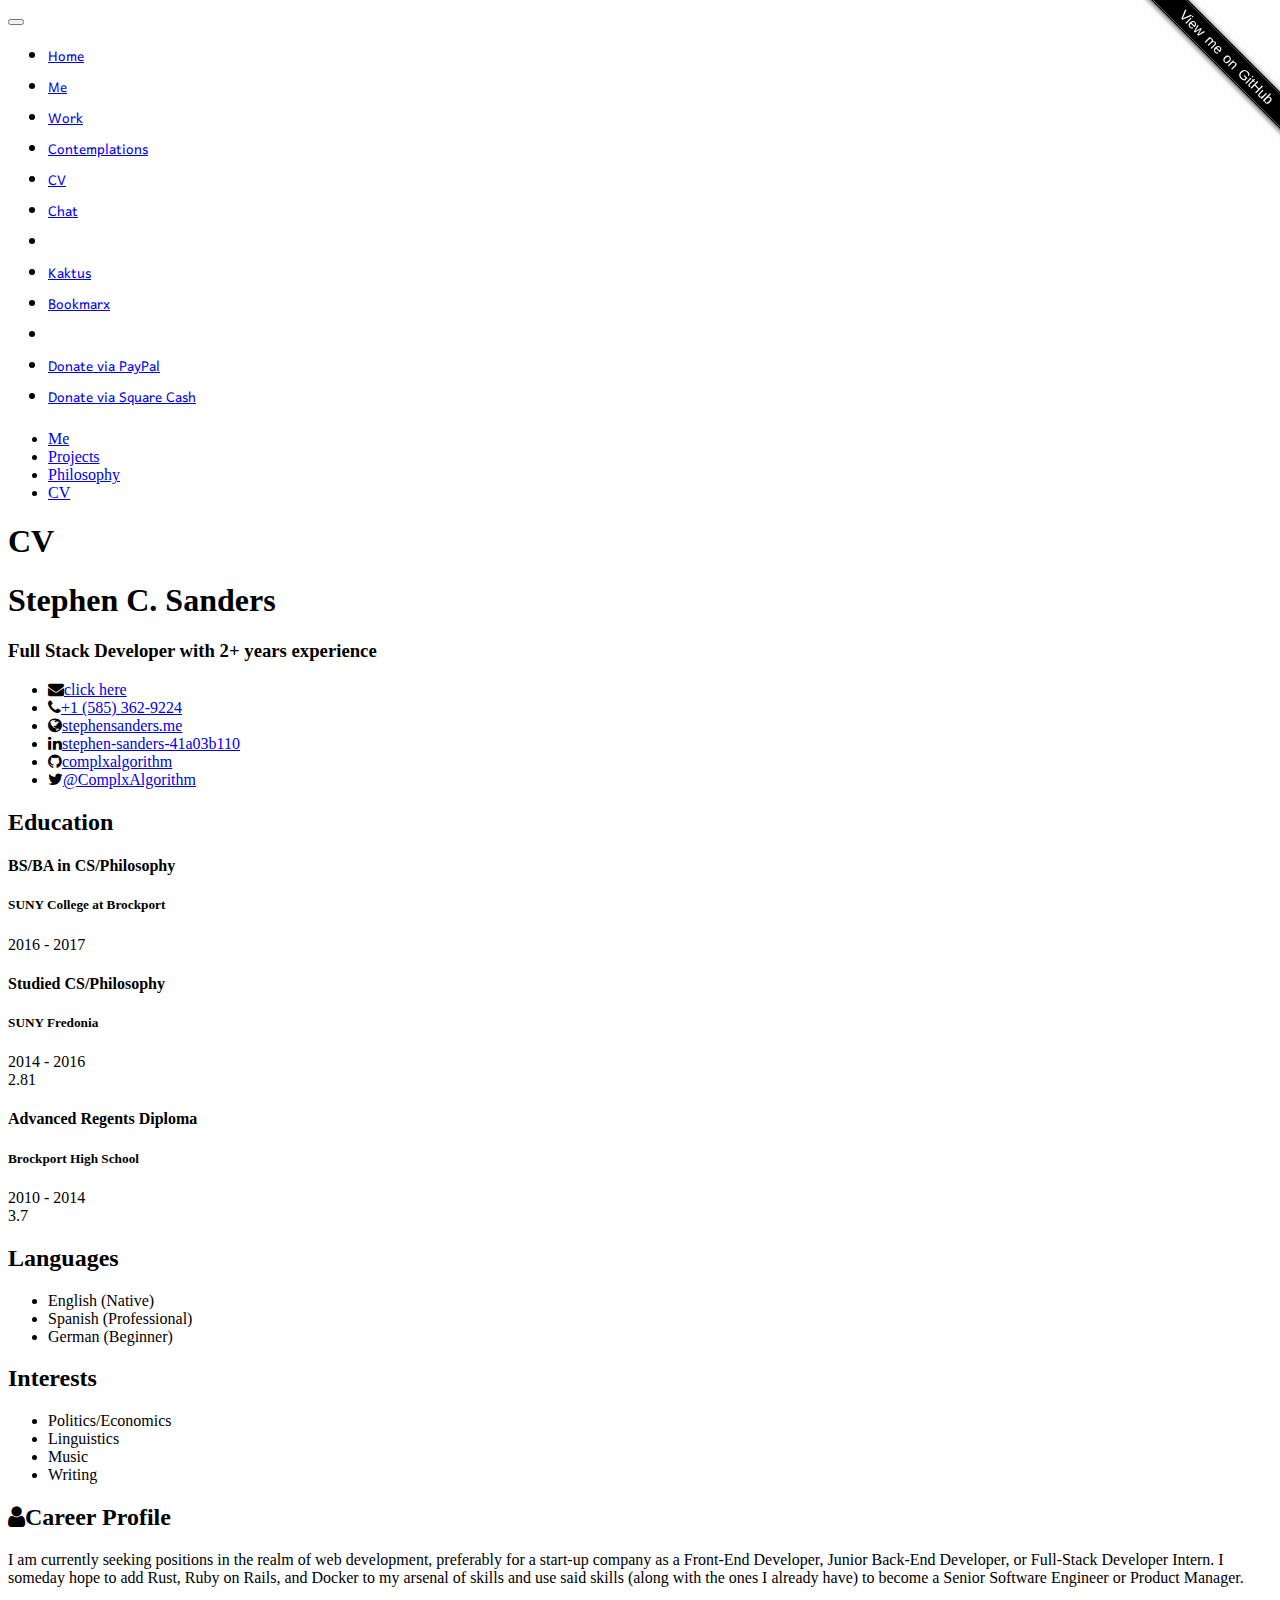
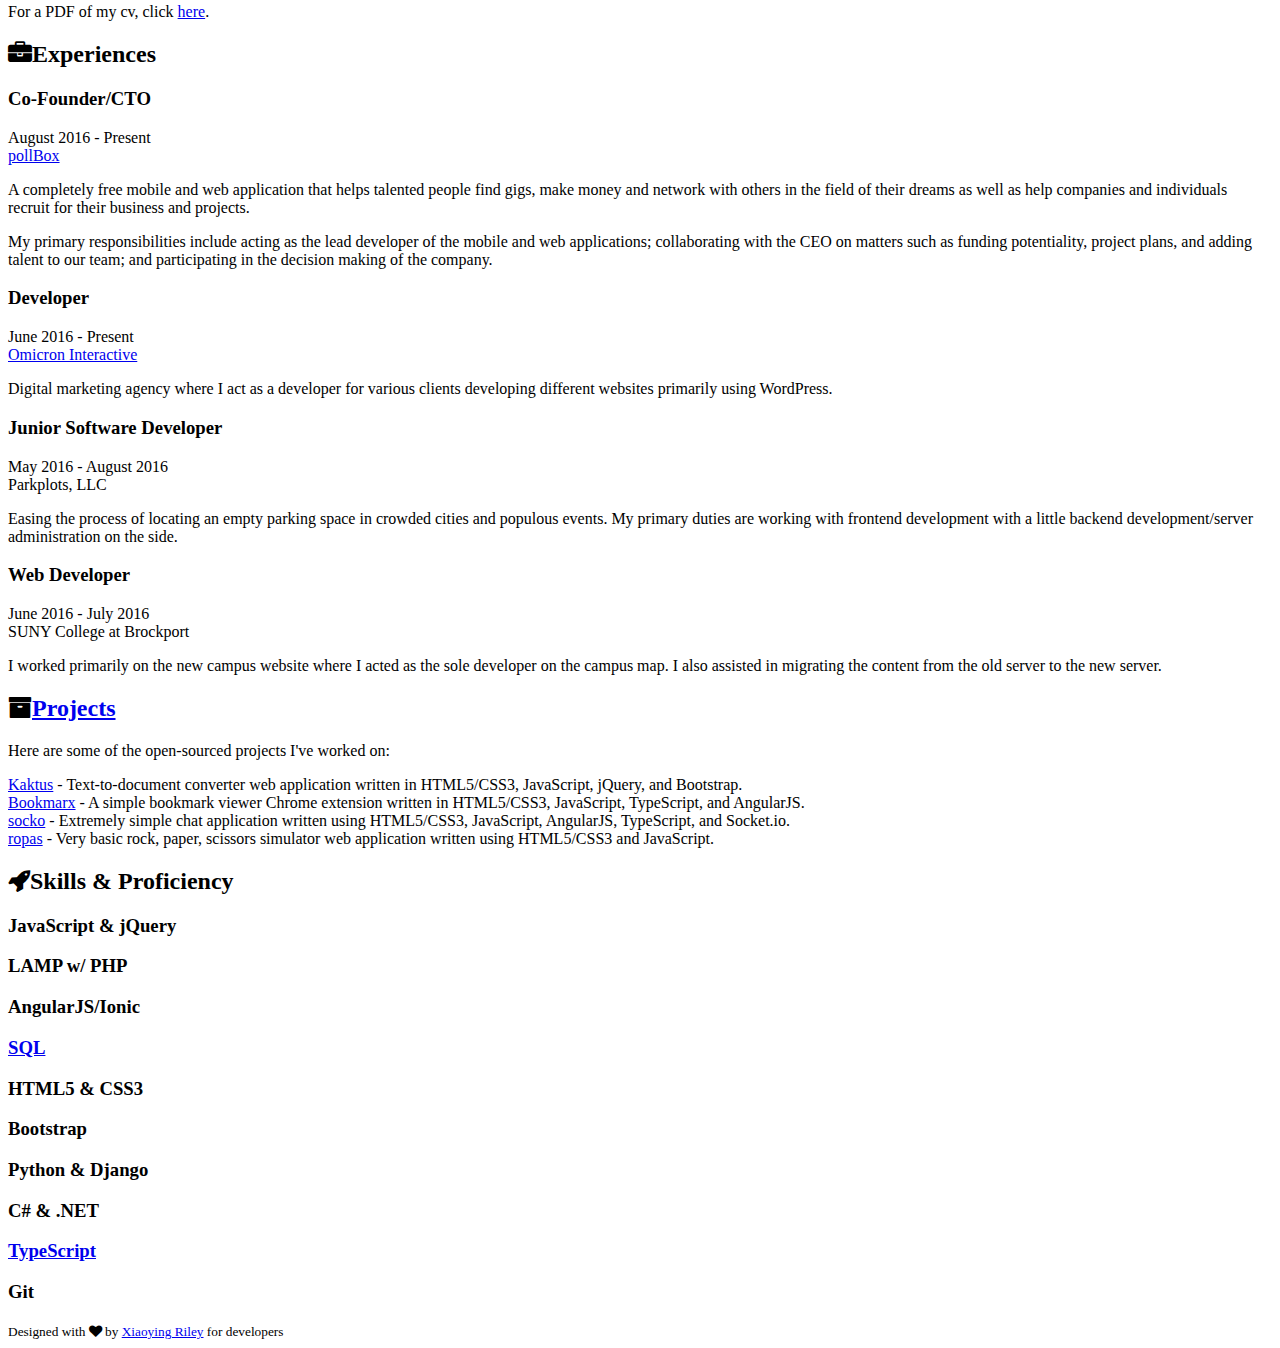
==== commit 26a707ed: "added experience and fixed a few things" ====
--- a/cv.html
+++ b/cv.html
@@ -154,6 +154,19 @@
             
             <section class="section experiences-section">
                 <h2 class="section-title"><i class="fa fa-briefcase"></i>Experiences</h2>
+                <div class="item">
+                    <div class="meta">
+                        <div class="upper-row">
+                            <h3 class="job-title">Co-Founder/CTO</h3>
+                            <div class="time">August 2016 - Present</div>
+                        </div>
+                        <div class="company"><a href="https://angel.co/pollbox-1" target="_blank">pollBox</a></div>
+                    </div>
+                    <div class="details">
+                        <p>A completely free mobile and web application that helps talented people find gigs, make money and network with others in the field of their dreams as well as help companies and individuals recruit for their business and projects.</p>
+                        <p>My primary responsibilities include acting as the lead developer of the mobile and web applications; collaborating with the CEO on matters such as funding potentiality, project plans, and adding talent to our team; and participating in the decision making of the company.</p>
+                    </div>
+                </div>
                 
                 <div class="item">
                     <div class="meta">
@@ -161,7 +174,7 @@
                             <h3 class="job-title">Developer</h3>
                             <div class="time">June 2016 - Present</div>
                         </div><!--//upper-row-->
-                        <div class="company">Omicron Interactive</div>
+                        <div class="company"><a href="http://omicroninteractive.com" target="_blank">Omicron Interactive</a></div>
                     </div><!--//meta-->
                     <div class="details">
                         <p>Digital marketing agency where I act as a developer for various clients developing different websites primarily using WordPress.</p>
@@ -172,7 +185,7 @@
                     <div class="meta">
                         <div class="upper-row">
                             <h3 class="job-title">Junior Software Developer</h3>
-                            <div class="time">May 2016 - Present</div>
+                            <div class="time">May 2016 - August 2016</div>
                         </div><!--//upper-row-->
                         <div class="company">Parkplots, LLC</div>
                     </div><!--//meta-->
@@ -239,7 +252,7 @@
                     </div><!--//item-->
                     
                     <div class="item">
-                        <h3 class="level-title">AngularJS</h3>
+                        <h3 class="level-title">AngularJS/Ionic</h3>
                         <div class="level-bar">
                             <div class="level-bar-inner" data-level="80%">
                             </div>
@@ -247,9 +260,9 @@
                     </div><!--//item-->
                     
                     <div class="item">
-                        <h3 class="level-title"><a href="https://vuejs.org/" target="_blank">Vue.js</a></h3>
-                        <div class="level-bar">
-                            <div class="level-bar-inner" data-level="70%"></div>
+                        <h3 class="level-title"><a href="https://vuejs.org/" target="_blank">SQL</a></h3>
+                        <div class="level-bar">
+                            <div class="level-bar-inner" data-level="65%"></div>
                         </div>
                     </div>
                     
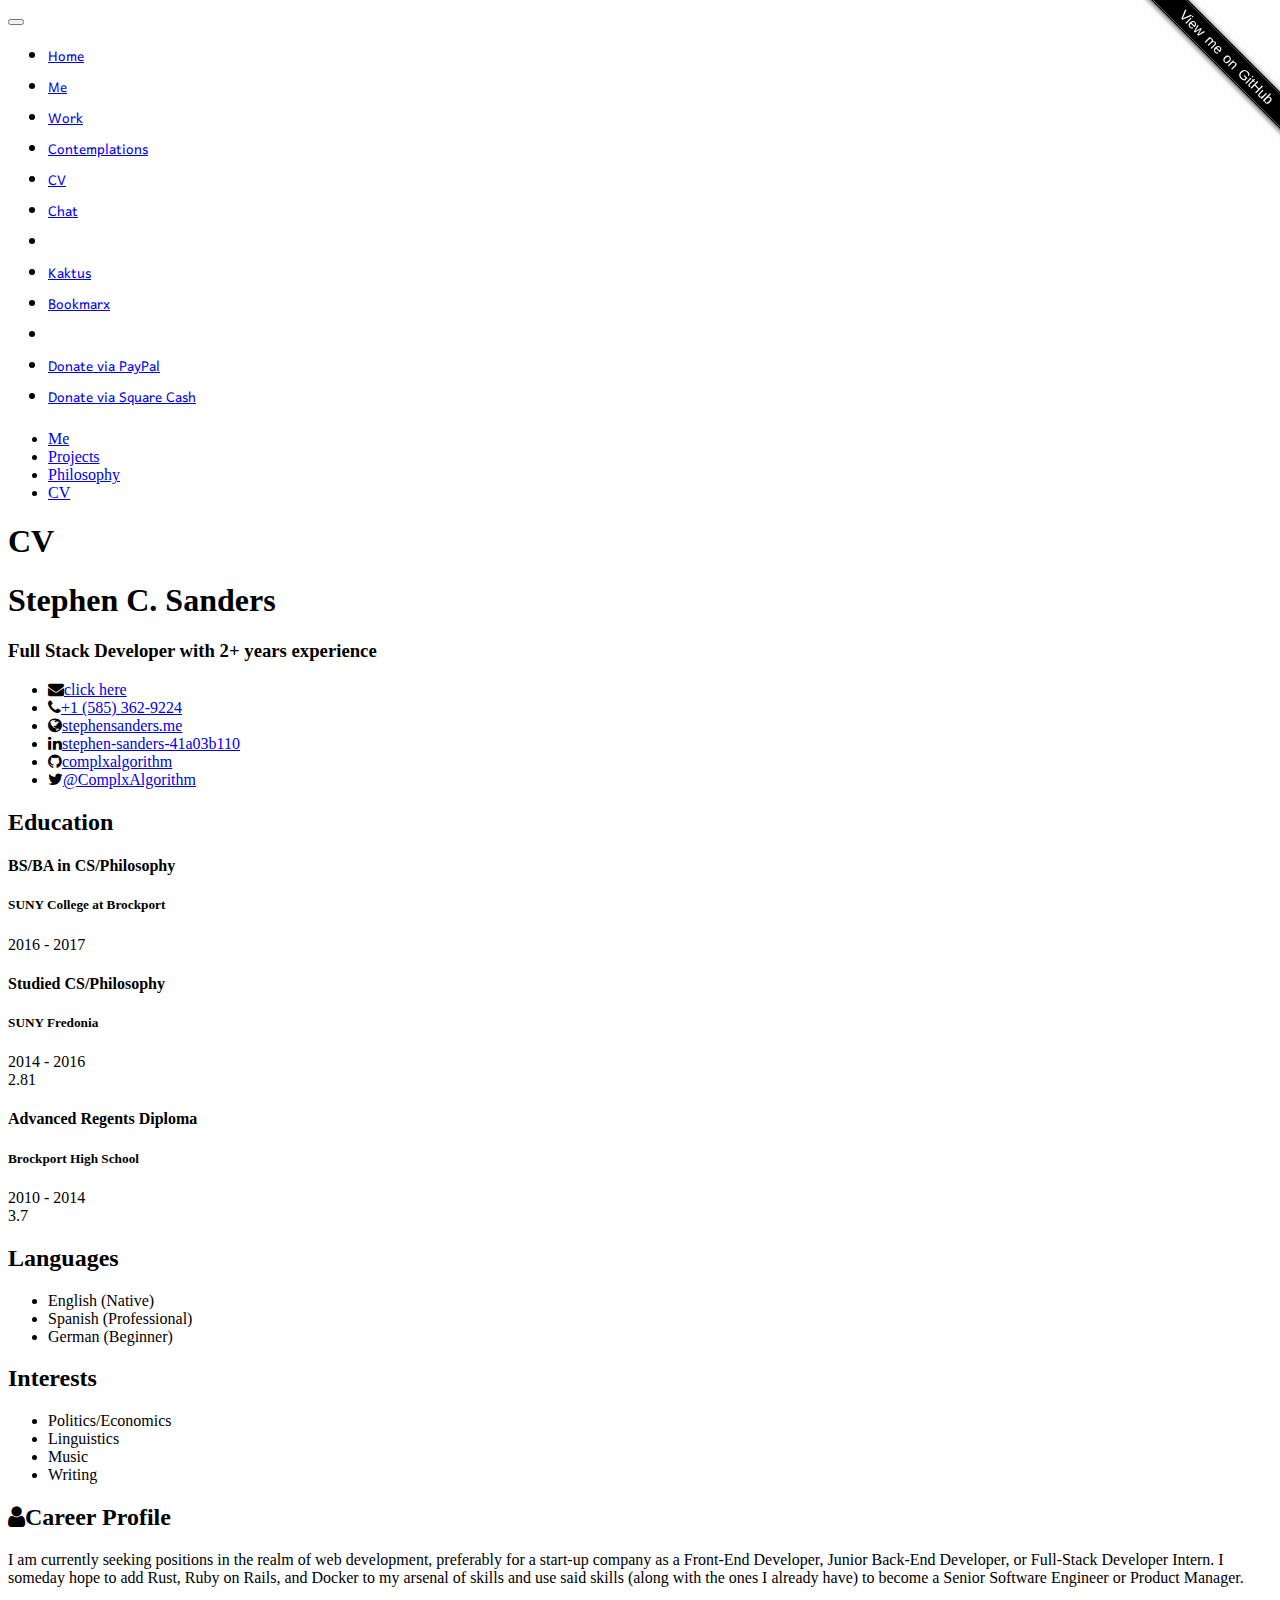
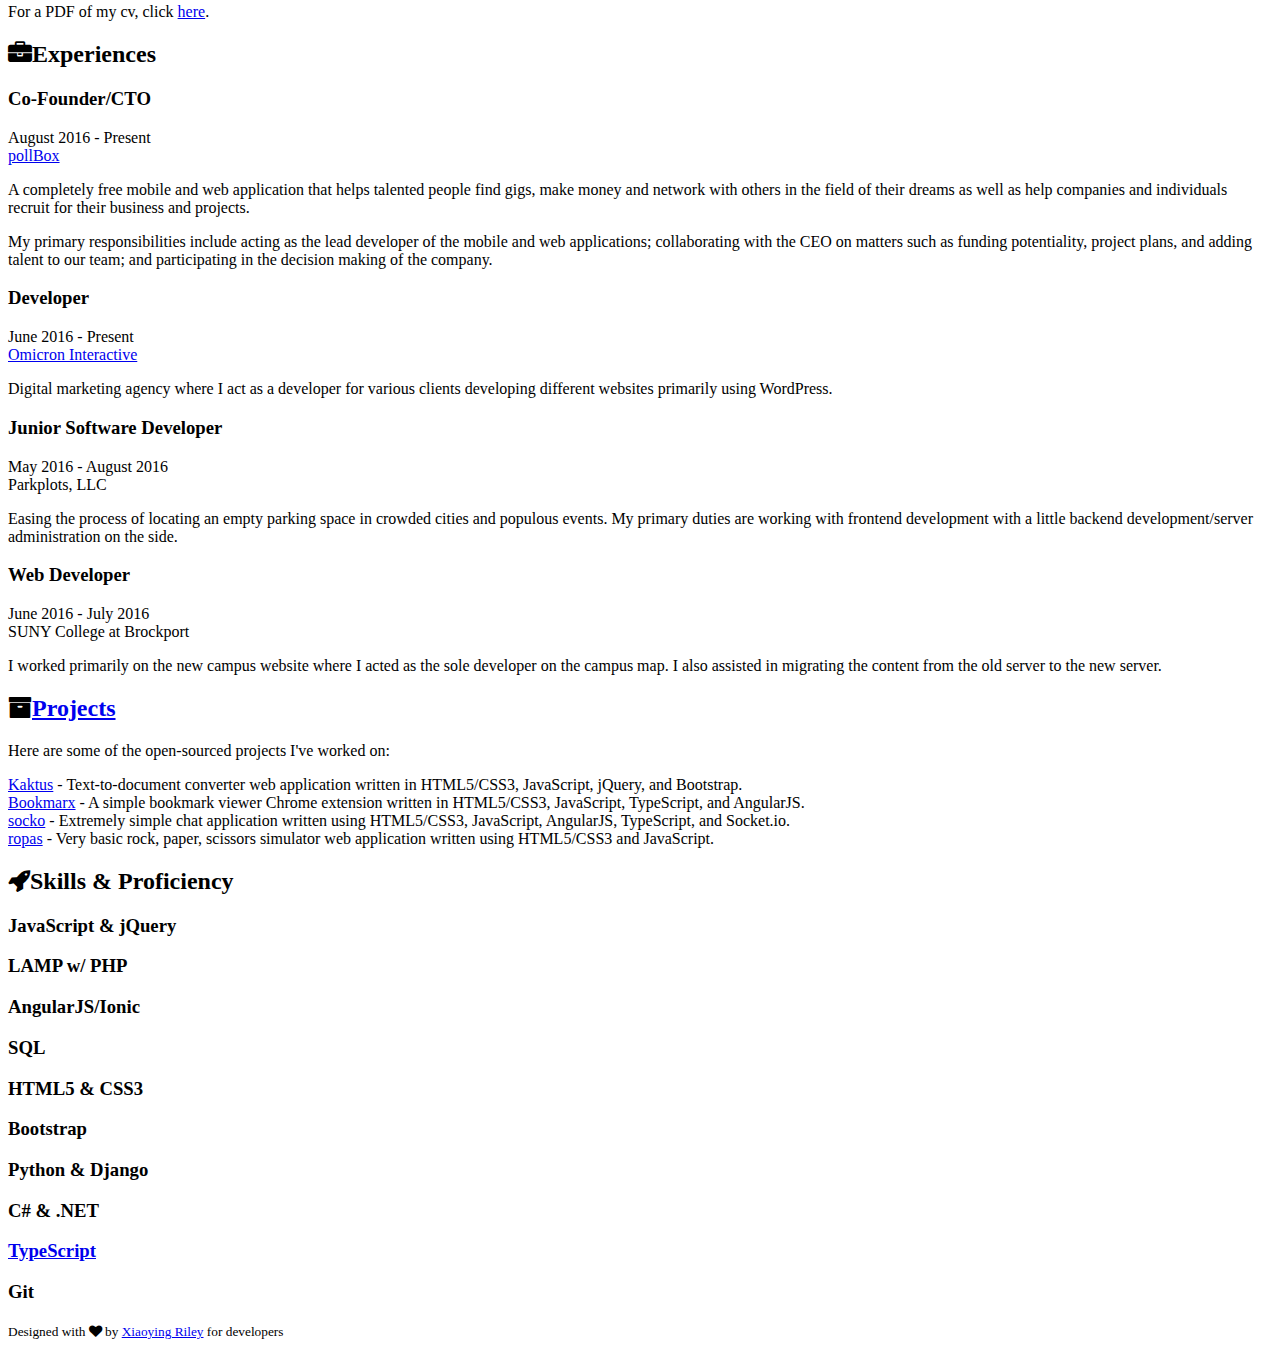
==== commit a7401db9: "sql mention in skills section sent you to vue.js. that is now fixed" ====
--- a/cv.html
+++ b/cv.html
@@ -260,7 +260,7 @@
                     </div><!--//item-->
                     
                     <div class="item">
-                        <h3 class="level-title"><a href="https://vuejs.org/" target="_blank">SQL</a></h3>
+                        <h3 class="level-title">SQL</h3>
                         <div class="level-bar">
                             <div class="level-bar-inner" data-level="65%"></div>
                         </div>
